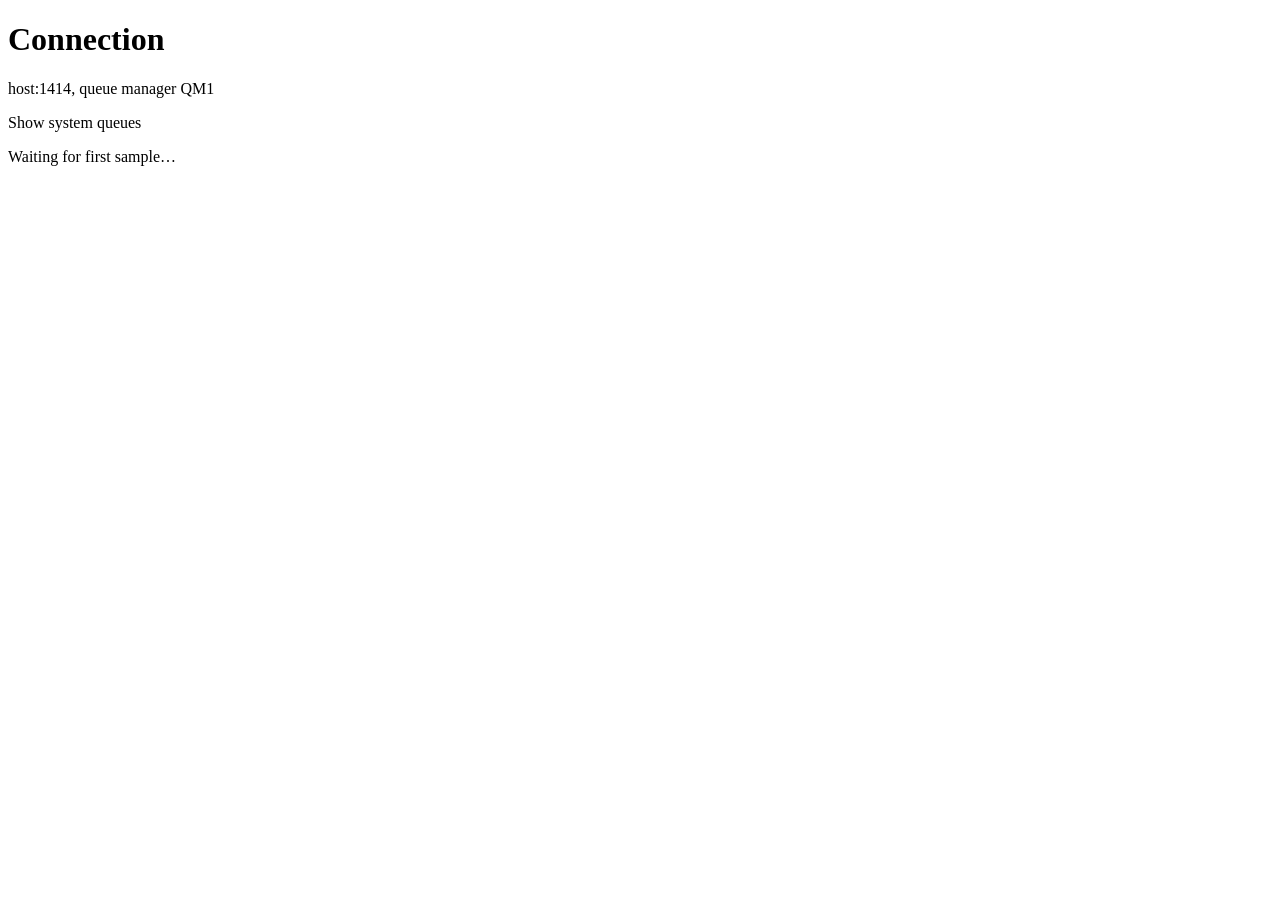
==== src/main/resources/templates/dashboard/index.html @ 3e839ae8 "feat: add realtime dashboard with SSE fragments" ====
<!DOCTYPE html>
<html xmlns:th="http://www.thymeleaf.org"
      th:replace="~{layout :: layout(${connection.name}, ~{::main})}">
<body>
<main class="dashboard">
  <h1 th:text="${connection.name}">Connection</h1>
  <p>
    <span th:text="|${connection.host}:${connection.port}|">host:1414</span>,
    queue manager <span th:text="${connection.queueManager}">QM1</span>
  </p>
  <p>
    <a th:href="@{/connections/{id}(id=${connection.id},showSystem=${!showSystem})}"
       th:text="${showSystem} ? 'Hide system queues' : 'Show system queues'">Show system queues</a>
  </p>
  <div hx-ext="sse"
       th:sse-connect="${showSystem}
           ? @{/connections/{id}/stream(id=${connection.id},showSystem=true)}
           : @{/connections/{id}/stream(id=${connection.id})}">
    <div sse-swap="qmgr">
      <p th:if="${latest == null}" class="waiting">Waiting for first sample&hellip;</p>
      <th:block th:if="${latest != null}" th:utext="${fragments['qmgr']}"></th:block>
    </div>
    <div sse-swap="queues">
      <th:block th:if="${latest != null}" th:utext="${fragments['queues']}"></th:block>
    </div>
    <div sse-swap="channels">
      <th:block th:if="${latest != null}" th:utext="${fragments['channels']}"></th:block>
    </div>
  </div>
</main>
</body>
</html>
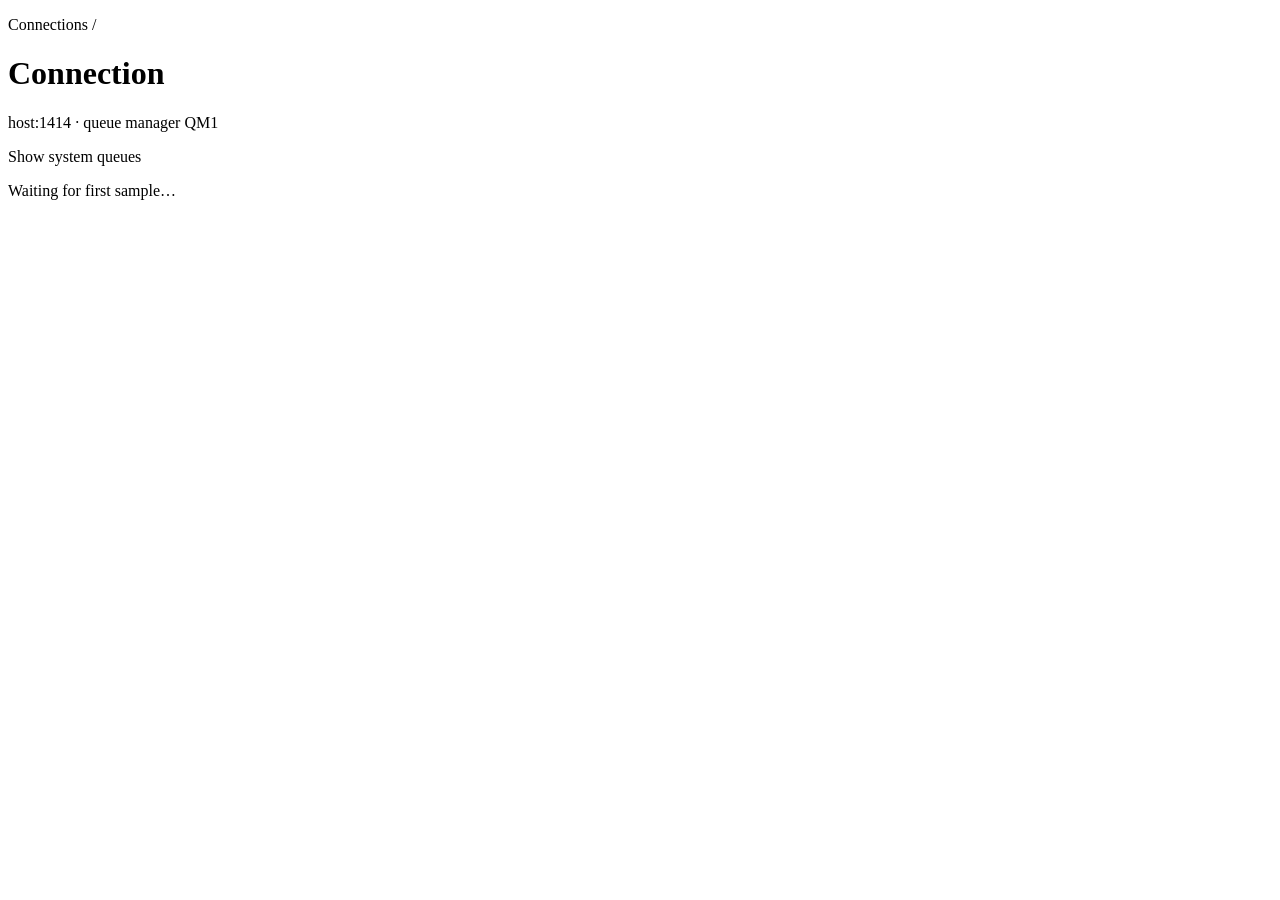
==== commit 55ee8375: "feat: apply dashboard visual design" ====
--- a/src/main/resources/templates/dashboard/index.html
+++ b/src/main/resources/templates/dashboard/index.html
@@ -2,30 +2,30 @@
 <html xmlns:th="http://www.thymeleaf.org"
       th:replace="~{layout :: layout(${connection.name}, ~{::main})}">
 <body>
-<main class="dashboard">
-  <h1 th:text="${connection.name}">Connection</h1>
-  <p>
-    <span th:text="|${connection.host}:${connection.port}|">host:1414</span>,
-    queue manager <span th:text="${connection.queueManager}">QM1</span>
-  </p>
-  <p>
-    <a th:href="@{/connections/{id}(id=${connection.id},showSystem=${!showSystem})}"
+<main class="page dashboard">
+  <div class="page-header">
+    <div>
+      <p class="breadcrumb"><a th:href="@{/connections}">Connections</a> /</p>
+      <h1 th:text="${connection.name}">Connection</h1>
+      <p class="page-sub">
+        <span class="mono" th:text="|${connection.host}:${connection.port}|">host:1414</span>
+        &middot; queue manager <span class="mono" th:text="${connection.queueManager}">QM1</span>
+      </p>
+    </div>
+    <a class="btn btn-secondary"
+       th:href="@{/connections/{id}(id=${connection.id},showSystem=${!showSystem})}"
        th:text="${showSystem} ? 'Hide system queues' : 'Show system queues'">Show system queues</a>
-  </p>
-  <div hx-ext="sse"
+  </div>
+  <div class="dashboard-stream" hx-ext="sse"
        th:sse-connect="${showSystem}
            ? @{/connections/{id}/stream(id=${connection.id},showSystem=true)}
            : @{/connections/{id}/stream(id=${connection.id})}">
     <div sse-swap="qmgr">
-      <p th:if="${latest == null}" class="waiting">Waiting for first sample&hellip;</p>
+      <p th:if="${latest == null}" class="card waiting" role="status">Waiting for first sample&hellip;</p>
       <th:block th:if="${latest != null}" th:utext="${fragments['qmgr']}"></th:block>
     </div>
-    <div sse-swap="queues">
-      <th:block th:if="${latest != null}" th:utext="${fragments['queues']}"></th:block>
-    </div>
-    <div sse-swap="channels">
-      <th:block th:if="${latest != null}" th:utext="${fragments['channels']}"></th:block>
-    </div>
+    <div sse-swap="queues"><th:block th:if="${latest != null}" th:utext="${fragments['queues']}"></th:block></div>
+    <div sse-swap="channels"><th:block th:if="${latest != null}" th:utext="${fragments['channels']}"></th:block></div>
   </div>
 </main>
 </body>
